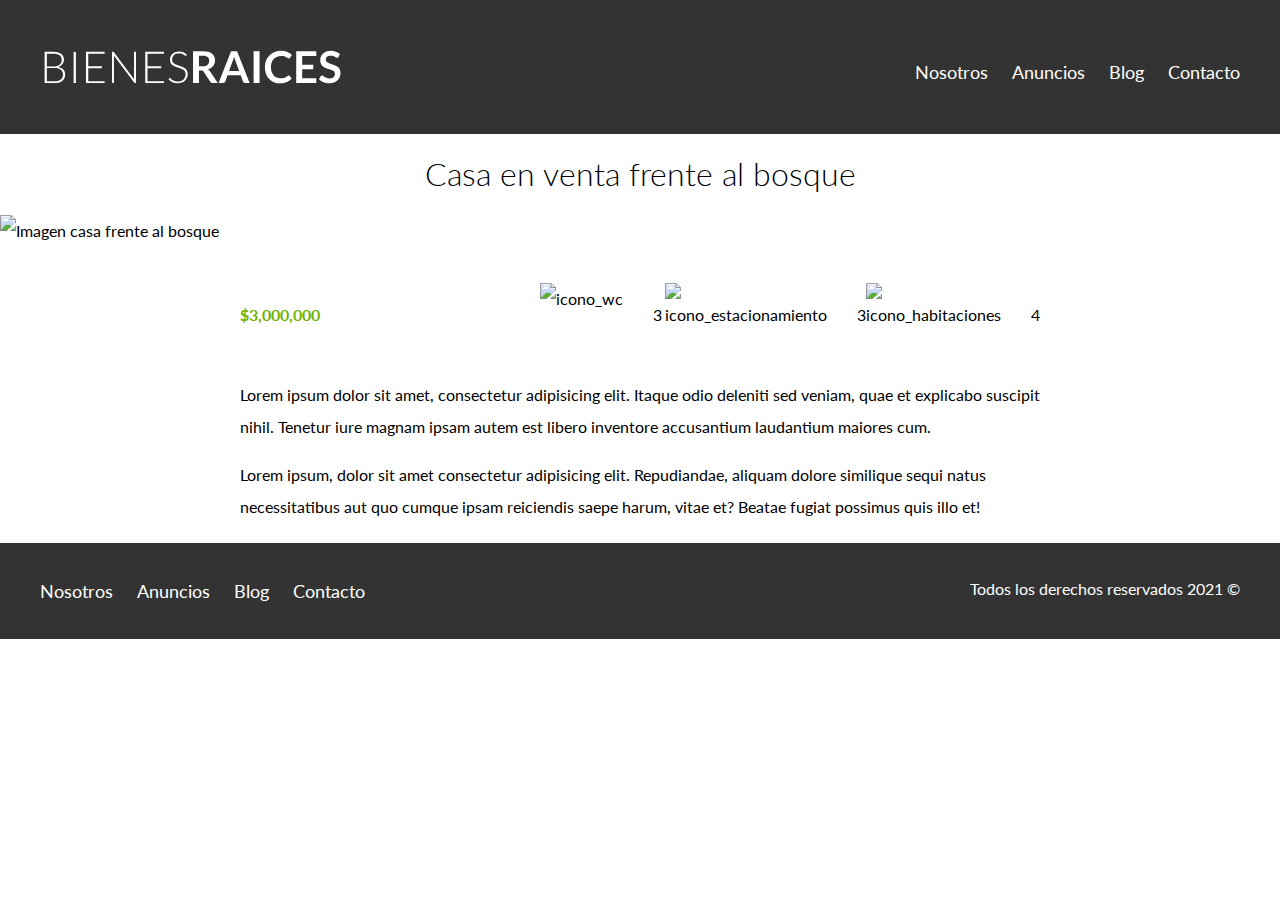
==== anuncio.html @ b146a7d1 "Actualizacion del proyecto" ====
<!DOCTYPE html>
<html lang="en">
<head>
    <meta charset="UTF-8">
    <meta http-equiv="X-UA-Compatible" content="IE=edge">
    <meta name="viewport" content="width=device-width, initial-scale=1.0">
    <title>Bienes Raíces</title>
    <link href="https://fonts.googleapis.com/css2?family=Lato:wght@300;400;700;900&display=swap" rel="stylesheet">
    <link rel="stylesheet" href="normalize.css">
    <link rel="stylesheet" href="styles.css">
</head>
<body>
    <header class="site_header">
        <div class="contenedor contenido_header">
            <div class="barra">
                <a href="/index.html">
                    <img src="img/logo.svg" alt="Logo de BienesRaices">
                </a>

                <nav class="navegacion">
                    <a href="nosotros.html">Nosotros</a>
                    <a href="anuncios.html">Anuncios</a>
                    <a href="blog.html">Blog</a>
                    <a href="contacto.html">Contacto</a>
                </nav>    
            </div>
        </div>
    
    </header>

    <h1 class="fw_300 centrar_texto">Casa en venta frente al bosque</h1>

    <img src="../bienes_raices/img/destacada.jpg" alt="Imagen casa frente al bosque">

    <main class="contenedor seccion contenido_centrado">
        <div class="resumen_propiedad">
           <p class="precio">
               $3,000,000
           </p>
           <ul class="iconos_caracteristicas">
            <li>
                <img src="../bienes_raices/img/icono_wc.svg" alt="icono_wc">
                <p>3</p>
            </li>
            <li>
                <img src="../bienes_raices/img/icono_estacionamiento.svg" alt="icono_estacionamiento">
                <p>3</p>
            </li>
            <li>
                <img src="../bienes_raices/img/icono_dormitorio.svg" alt="icono_habitaciones">
                <p>4
            </p>
            </li>
        </ul>
        </div>
        <p>Lorem ipsum dolor sit amet, consectetur adipisicing elit. Itaque odio deleniti sed veniam, quae et explicabo suscipit nihil. Tenetur iure magnam ipsam autem est libero inventore accusantium laudantium maiores cum.</p>
        <p>Lorem ipsum, dolor sit amet consectetur adipisicing elit. Repudiandae, aliquam dolore similique sequi natus necessitatibus aut quo cumque ipsam reiciendis saepe harum, vitae et? Beatae fugiat possimus quis illo et!</p>
    </main>

    <footer class="site_footer seccion">
        <div class="contenedor contenedor_footer">
            <nav class="navegacion">
                <a href="nosotros.html">Nosotros</a>
                <a href="anuncios.html">Anuncios</a>
                <a href="blog.html">Blog</a>
                <a href="contacto.html">Contacto</a>    
            </nav>

            <p class="copyright">Todos los derechos reservados 2021 &copy;</p>
        </div>

    </footer>   

</body>
</html>
---- styles.css ----
body{
    font-family: "Lato", sans-serif;
    font-size: 1.6rem;
    line-height: 2;
}

/*GLOBALES*/

html{
    font-size: 62.5%;
}

h1{
    line-height: 3.8rem;
}

h2{
    line-height: 3.4rem;
}

h3{
    line-height: 3rem;
}

h4{
    line-height: 2.6rem;
}

.contenedor{
    max-width: 120rem;
    margin: 0 auto;
}

img{
    max-width: 100%;
}




/*HEADER*/

.site_header{
    background-color: #333333;
    padding: 1rem 0 3rem 0;
}

.site_header.inicio{
    background-image: url(../bienes_raices/img/header.jpg);
    background-position: center center;
    background-size: cover;
    height: 100vh;
    min-height: 60rem;
}

.contenido_header{
    height: 100%;
    display: flex;
    flex-direction: column;
    justify-content: space-between;
}

.contenido_header h1{
    color: white;
    padding-bottom: 2rem;
    max-width: 60rem;
    line-height: 1.8;
}

.barra{
    display: flex;
    justify-content: space-between;
    align-items: center;
    padding-top: 3rem;
}


/*NAVEGACION*/

.navegacion a{
    color: white;
    text-decoration: none;
    font-size: 1.8rem;
    margin-right: 2rem;
}

.navegacion a:last-of-type{
    margin: 0;
}

.navegacion a:hover{
    color: #71B100;
}


/*BOTONES*/

.boton{
    color: white;
    font-weight: 700;
    text-decoration: none;
    font-size: 1.8rem;
    padding: 1rem 3rem;
    margin-top: 3rem;
    display: inline-block;
    text-align: center;
}

.boton_amarillo{
    background-color: #E08709;
    display: block;
}

.boton_verde{
    background-color: #71b100;
}

.ver_todas{
    display: flex;
    justify-content: flex-end;
}


/*ICONOS NOSOTROS*/
.iconos_nosotros{
    display: flex;
    justify-content: space-between;
}

.icono{
    flex-basis: calc(33.3% - 1rem);
    text-align: center;
}

.icono h3{
    text-transform: uppercase;
}

/*ICONOS CARACTERISTICAS*/

.iconos_caracteristicas{
    list-style: none;
    padding: 0;
    display: flex;
    justify-content: space-evenly;
    max-width: 50rem;
    flex: 1;
}

.iconos_caracteristicas li{
    flex: 1;
    display: flex;
}

.iconos_caracteristicas li img{
    margin-right: 3rem;
}

/*UTILIDADES*/

.seccion{
    margin-bottom: 2rem;
    margin-top: 2rem;
}

.fw_300{
    font-weight: 300;
}

.centrar_texto{
    text-align: center;
}

.contenido_centrado{
    max-width: 80rem;
}

/*ANUNCIOS*/

.contenedor_anuncios{
    display: flex;
    justify-content: space-between;
    flex-wrap: wrap;
}

.anuncio{
    flex-shrink: 0;
    flex-basis: calc(33.3% - 1rem);
    border-style: solid;
    border-color: #B5B5B5;
    border-width: 1px;
    background-color: #F5F5F5;
    margin-bottom: 2rem;
}

.contenido_anuncio{
    padding: 2rem;
}

.contenido_anuncio h3, 
.contenido_anuncio p{
    margin: 0;
}

.precio{
    color: #71b100;
    font-weight: 700;
}

/*CONTACTO HOME*/

.imagen_contacto{
    background-image: url(../bienes_raices/img/encuentra.jpg);
    height: 40rem;
    background-position: center center;
    background-size: cover;
    display: flex;
    align-items: center;
}

.contenido_contacto{
    flex: 1;
    color: #ffffff;

}

.contenido_contacto p{
    font-size: 1.8rem;
}

/*SECCION INFERIOR*/

.seccion_inferior{
    display: flex;
    justify-content: space-between;
}

.seccion_inferior .blog{
    flex-basis: 60%;
}

.seccion_inferior .testimoniales{
    flex-basis: calc(40% - 2rem);
}

.entrada_blog{
    display: flex;
    justify-content: space-between;
    margin-bottom: 2rem;
}

.entrada_blog:last-of-type{
    margin-bottom: 0;
}

.entrada_blog .imagen{
    flex-basis: 40%;
}

.entrada_blog .texto_entrada{
    flex-basis: calc(60% - 3rem);
}

.texto_entrada a{
    color: black;
    text-decoration: none;
}

.texto_entrada h4{
    margin: 0;
    line-height: 1.4;
}

.texto_entrada h4::after{
    content: "";
    display: block;
    width: 15rem;
    height: .5rem;
    background-color: #71B100;
    margin-top: 1rem;
}

.texto_entrada span{
    color: #E08709;
}

/*TESTIMONIALES*/

.testimonial{
    background-color: #71B100;
    font-size: 2.4rem;
    padding: 2rem;
    color: #ffffff;
    border-radius: 2rem;
}

.testimonial p{
    text-align: right;
}

.testimonial blockquote::before{
    content: "";
    background-image: url(../bienes_raices/img/comilla.svg);
    width: 4rem;
    height: 4rem;
    position: absolute;
    left: -2rem;
}

.testimonial blockquote{
    position: relative;
    padding-left: 5rem;
    font-weight: 300;
}

/*FOOTER*/

.site_footer{
    background-color: #333333;
    margin: 0;
}

.contenedor_footer{
    padding: 3rem 0;
    display: flex;
    justify-content: space-between;
}

.copyright{
    margin: 0;
    color: #ffffff;
}

/*PÁGINA INTERNAS*/

/*NOSOTROS*/

.contenido_nosotros{
    display: flex;
    grid-template-columns: 50% 50%;
    grid-column-gap: 2rem;
}

.texto_nosotros blockquote{
    font-weight: 900;
    font-size: 2rem;
    margin: 0;
    padding: 1rem 0 3rem 0;
}

/*ANUNCIO*/

.resumen_propiedad{
    display:flex;
    justify-content: space-between;
    align-items: center;
}

/*CONTACTO*/

label{
    display: block;
}
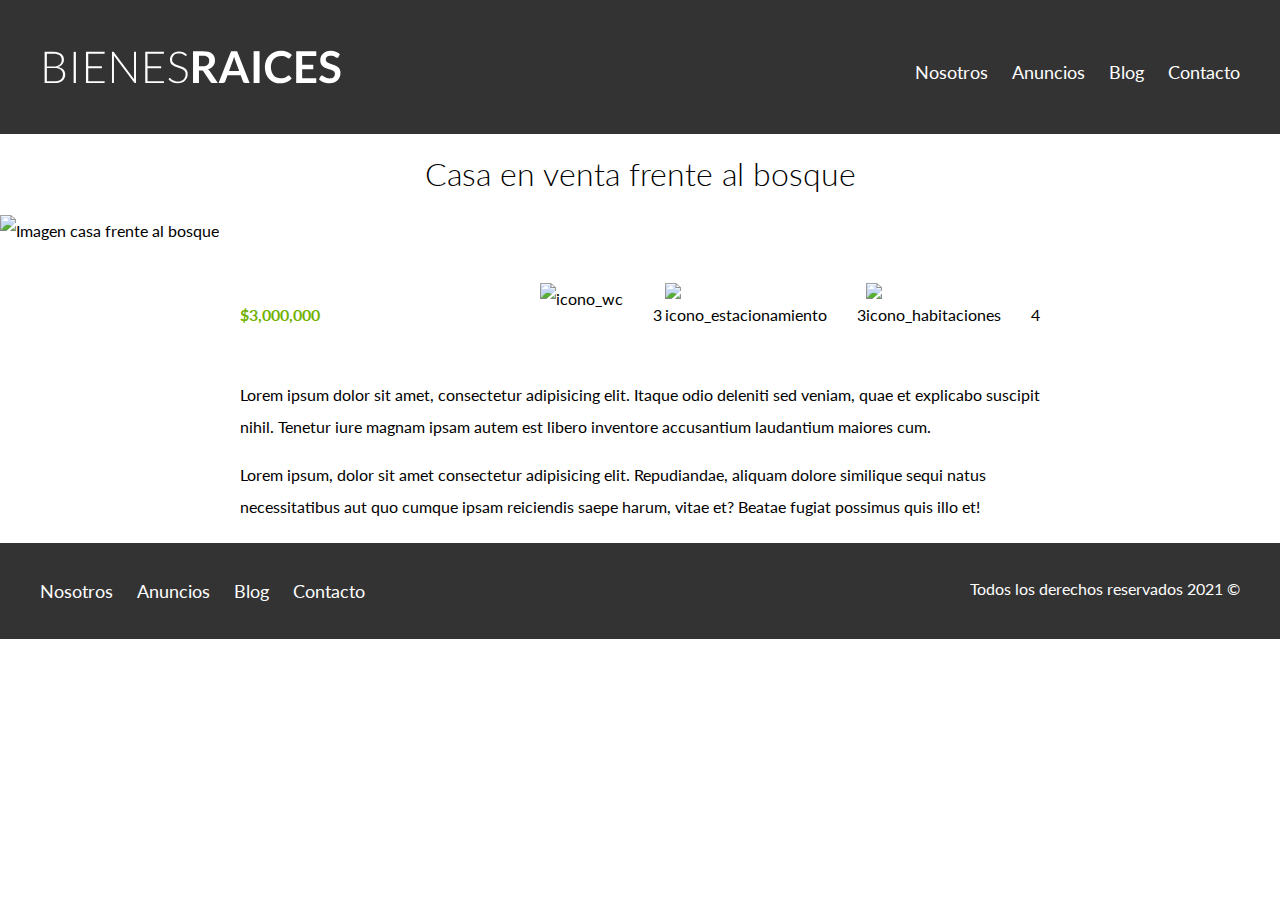
==== commit ec24e286: "Finalización de HTML y CSS" ====
--- a/anuncio.html
+++ b/anuncio.html
@@ -13,16 +13,22 @@
     <header class="site_header">
         <div class="contenedor contenido_header">
             <div class="barra">
-                <a href="/index.html">
+                <a href="../bienes_raices/index.html">
                     <img src="img/logo.svg" alt="Logo de BienesRaices">
                 </a>
 
-                <nav class="navegacion">
+                <div class="mobile_menu">
+                    <a href="#navegacion">
+                        <img src="../bienes_raices/img/barras.svg" alt="Icono menú">
+                    </a>
+                </div>
+
+                <nav id="navegacion" class="navegacion">
                     <a href="nosotros.html">Nosotros</a>
                     <a href="anuncios.html">Anuncios</a>
                     <a href="blog.html">Blog</a>
                     <a href="contacto.html">Contacto</a>
-                </nav>    
+                </nav>       
             </div>
         </div>
     
--- a/styles.css
+++ b/styles.css
@@ -27,6 +27,7 @@
 }
 
 .contenedor{
+    width: 95%;
     max-width: 120rem;
     margin: 0 auto;
 }
@@ -58,6 +59,13 @@
     display: flex;
     flex-direction: column;
     justify-content: space-between;
+    text-align: center;
+}
+
+@media (min-width: 768px){
+    .contenido_header{
+        text-align: left;
+    }
 }
 
 .contenido_header h1{
@@ -68,10 +76,15 @@
 }
 
 .barra{
-    display: flex;
-    justify-content: space-between;
-    align-items: center;
     padding-top: 3rem;
+}
+
+@media (min-width: 768px){
+    .barra{
+        display: flex;
+        justify-content: space-between;
+        align-items: center;
+    }
 }
 
 
@@ -80,20 +93,56 @@
 .navegacion a{
     color: white;
     text-decoration: none;
-    font-size: 1.8rem;
-    margin-right: 2rem;
-}
-
-.navegacion a:last-of-type{
-    margin: 0;
+    font-size: 2.2rem;
+    display: block;
+}
+
+@media (min-width: 768px){
+    .navegacion a{
+        display: inline-block;
+        font-size: 1.8rem;
+        margin-right: 2rem;
+    }
+    .navegacion a:last-of-type{
+        margin: 0;
+    }
 }
 
 .navegacion a:hover{
     color: #71B100;
 }
 
+/*MOBILE MENU*/
+
+.mobile_menu img{
+    width: 5rem;
+}
+
+@media (min-width: 768px){
+    .mobile_menu{
+        display: none;
+    }
+}
+
+.navegacion:target{
+    display: block;
+}
+
+.navegacion{
+    display: none;
+}
+
+@media (min-width: 768px){
+    .navegacion{
+        display: block;
+    }
+}
 
 /*BOTONES*/
+
+.boton:hover{
+    cursor: pointer;
+}
 
 .boton{
     color: white;
@@ -104,6 +153,16 @@
     margin-top: 3rem;
     display: inline-block;
     text-align: center;
+    border: none;
+    display: block;
+    flex: 0 0 100%;
+}
+
+@media (min-width: 768px){
+    .boton{
+        display: inline-block;
+        flex: 0 0 auto;
+    }
 }
 
 .boton_amarillo{
@@ -115,6 +174,12 @@
     background-color: #71b100;
 }
 
+.boton_contacto{
+    max-width: 20rem;
+    margin-left: auto;
+    margin-right: auto;
+}
+
 .ver_todas{
     display: flex;
     justify-content: flex-end;
@@ -122,14 +187,22 @@
 
 
 /*ICONOS NOSOTROS*/
-.iconos_nosotros{
-    display: flex;
-    justify-content: space-between;
+
+@media (min-width: 768px){
+    .iconos_nosotros{
+        display: flex;
+        justify-content: space-between;
+    }
 }
 
 .icono{
-    flex-basis: calc(33.3% - 1rem);
     text-align: center;
+}
+
+@media (min-width: 768px){
+    .icono{
+        flex-basis: calc(33.3% - 1rem);
+    }
 }
 
 .icono h3{
@@ -177,20 +250,24 @@
 
 /*ANUNCIOS*/
 
-.contenedor_anuncios{
-    display: flex;
-    justify-content: space-between;
-    flex-wrap: wrap;
+@media (min-width: 768px){
+    .contenedor_anuncios{
+        display: flex;
+        justify-content: space-between;
+        flex-wrap: wrap;
+    }
 }
 
 .anuncio{
-    flex-shrink: 0;
-    flex-basis: calc(33.3% - 1rem);
-    border-style: solid;
-    border-color: #B5B5B5;
-    border-width: 1px;
+    border: 1px solid #b5b5b5;
     background-color: #F5F5F5;
     margin-bottom: 2rem;
+}
+
+@media (min-width: 768px){
+    .anuncio{
+        flex: 0 0 calc(33.3% - 1rem);
+    }
 }
 
 .contenido_anuncio{
@@ -219,7 +296,7 @@
 }
 
 .contenido_contacto{
-    flex: 1;
+    flex: 0 0 95%;
     color: #ffffff;
 
 }
@@ -230,17 +307,19 @@
 
 /*SECCION INFERIOR*/
 
-.seccion_inferior{
-    display: flex;
-    justify-content: space-between;
-}
-
-.seccion_inferior .blog{
-    flex-basis: 60%;
-}
-
-.seccion_inferior .testimoniales{
-    flex-basis: calc(40% - 2rem);
+@media (min-width: 768px){
+    .seccion_inferior{
+        display: flex;
+        justify-content: space-between;
+    }
+
+    .seccion_inferior .blog{
+        flex-basis: 60%;
+    }
+
+    .seccion_inferior .testimoniales{
+        flex-basis: calc(40% - 2rem);
+    }
 }
 
 .entrada_blog{
@@ -322,8 +401,13 @@
 
 .contenedor_footer{
     padding: 3rem 0;
-    display: flex;
-    justify-content: space-between;
+    text-align: center;
+}
+
+@media (min-width: 768px){
+    .contenedor_footer{
+        display: flex;
+        justify-content: space-between;
 }
 
 .copyright{
@@ -335,10 +419,12 @@
 
 /*NOSOTROS*/
 
-.contenido_nosotros{
-    display: flex;
-    grid-template-columns: 50% 50%;
-    grid-column-gap: 2rem;
+@media (min-width: 768px){
+    .contenido_nosotros{
+        display: flex;
+        grid-template-columns: repeat(2, 1fr);
+        grid-column-gap: 2rem;
+    }
 }
 
 .texto_nosotros blockquote{
@@ -358,6 +444,51 @@
 
 /*CONTACTO*/
 
+.contacto p{
+    margin: 1.5rem 0 0 0;
+    font-size: 1.5rem;
+    color: #4f4f4f;
+}
+
+legend{
+    font-size: 2.1rem;
+    color: #4f4f4f;
+}
+
 label{
     display: block;
+    font-weight: 700;
+}
+
+input:not([type="submit"]),
+textarea,
+select{
+    padding-top: 1rem;
+    padding-bottom: 1rem;
+    display: block;
+    width: 100%;
+    background-color: #e1e1e1;
+    margin-bottom: 2rem;
+    border: none;
+    border-radius: 1rem;
+}
+
+input[type="radio"]{
+    width: auto;
+    margin: 0;
+}
+
+select{
+    -webkit-appearance: none;
+}
+
+textarea{
+    height: 20rem;
+}
+
+.forma_contacto{
+    max-width: 30rem;
+    display: flex;
+    justify-content: space-between;
+    align-items: center;
 }